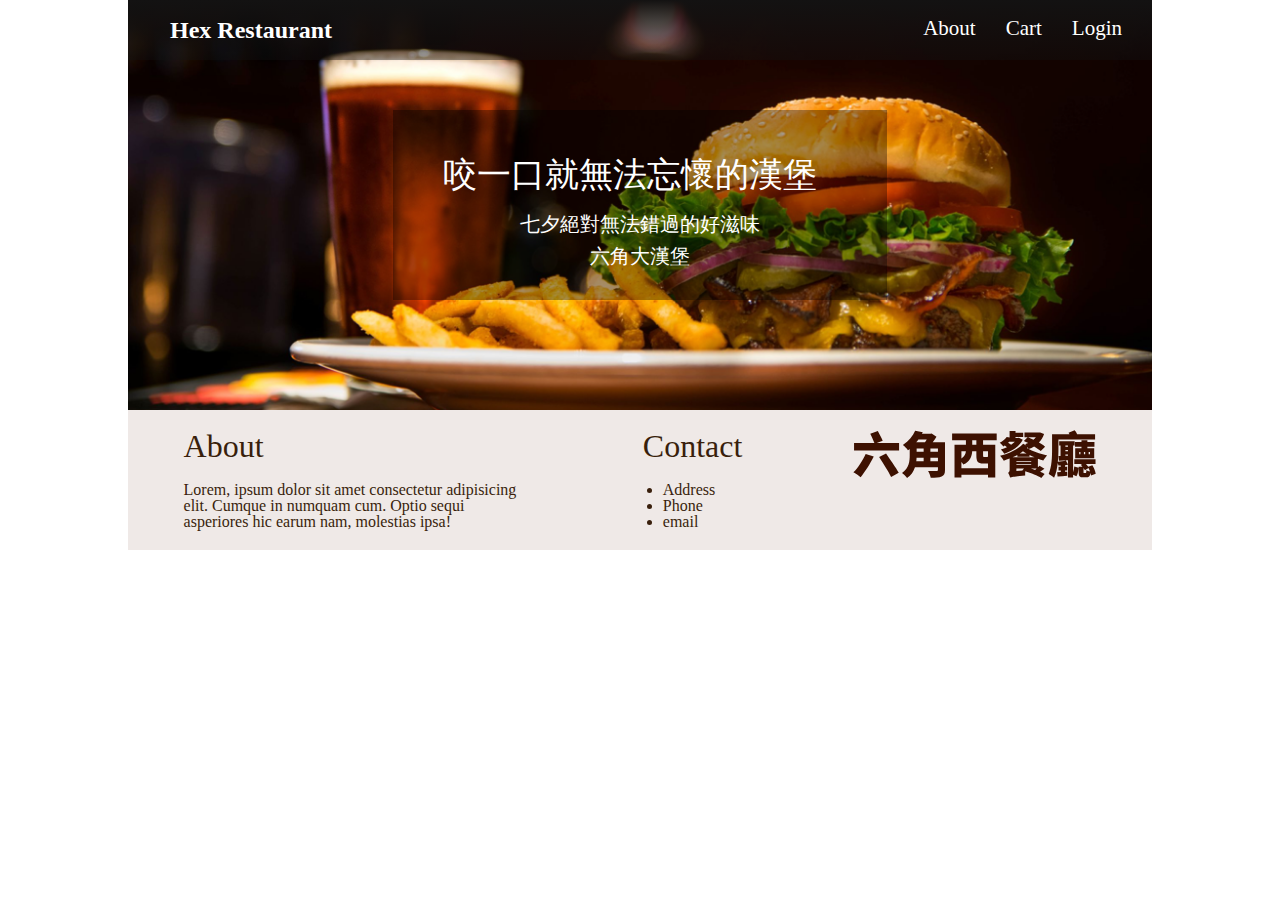
==== cart.html @ 15984dca "chef complete" ====
<!DOCTYPE html>
<html lang="en">

<head>
    <meta charset="UTF-8">
    <meta name="viewport" content="width=device-width, initial-scale=1.0">
    <title>Restaurant</title>
    <meta name="keywords" content="Restaurant, food, dinner, burger">
    <link rel="stylesheet" href="https://use.fontawesome.com/releases/v5.15.1/css/all.css" integrity="sha384-vp86vTRFVJgpjF9jiIGPEEqYqlDwgyBgEF109VFjmqGmIY/Y4HV4d3Gp2irVfcrp" crossorigin="anonymous">
    <link rel="stylesheet" href="style.css">
</head>

<body>
    <div class="container">
        <div class="header">
            <div class="navbar">
                <h1>Hex Restaurant</h1>
                <ul class="list">
                    <li><a href="">About</a></li>
                    <li><a href="">Cart</a></li>
                    <li><a href="">Login</a></li>
                </ul>
            </div>
            <div class="banner">
                <img src="./assets/header_desktop.png" alt="burger">
                <div class="bannerIntro">
                    <h2>咬一口就無法忘懷的漢堡</h2>
                    <p>七夕絕對無法錯過的好滋味</p>
                    <p>六角大漢堡</p>
                </div>
            </div>
        </div>
        <div class="content">
            <div class="cart">
                
            </div>

        </div>

        <ul class="footer">
            <li>
                <h2>About</h2>
                <p>Lorem, ipsum dolor sit amet consectetur adipisicing elit. Cumque in numquam cum. Optio sequi asperiores hic earum nam, molestias ipsa!</p>
            </li>
            <li>
                <h2>Contact</h2>
                <ul class="contact">
                    <li>Address</li>
                    <li>Phone</li>
                    <li>email</li>
                </ul>
            </li>
            <li >
                <img src="./assets/logo_l(null).svg" alt="logo">
                <ul class="social">
                    <li><a href="#"><i class="fab fa-google-plus-square fa-3x"></i></i></a></li>
                    <li><a href="#"><i class="fab fa-facebook-square fa-3x"></i></a></li>
                    <li><a href="#"><i class="fab fa-twitter-square fa-3x"></i></a></li>
                </ul>
            </li>
        </ul>

    </div>






    <script src="https://ajax.googleapis.com/ajax/libs/jquery/3.5.1/jquery.min.js"></script>
    <script src="script.js"></script>
</body>

</html>
---- style.css ----
html, body, div, span, applet, object, iframe,
h1, h2, h3, h4, h5, h6, p, blockquote, pre,
a, abbr, acronym, address, big, cite, code,
del, dfn, em, img, ins, kbd, q, s, samp,
small, strike, strong, sub, sup, tt, var,
b, u, i, center,
dl, dt, dd, ol, ul, li,
fieldset, form, label, legend,
table, caption, tbody, tfoot, thead, tr, th, td,
article, aside, canvas, details, embed, 
figure, figcaption, footer, header, hgroup, 
menu, nav, output, ruby, section, summary,
time, mark, audio, video {
	margin: 0;
	padding: 0;
	border: 0;
	font-size: 100%;
	font: inherit;
	vertical-align: baseline;
}
/* HTML5 display-role reset for older browsers */
article, aside, details, figcaption, figure, 
footer, header, hgroup, menu, nav, section {
	display: block;
}
body {
	line-height: 1;
}
ol, ul {
	list-style: none;
}
blockquote, q {
	quotes: none;
}
blockquote:before, blockquote:after,
q:before, q:after {
	content: '';
	content: none;
}
table {
	border-collapse: collapse;
	border-spacing: 0;
}

/* css reset end */

.container{
    max-width: 1024px;
    margin:0 auto;
}

.header{
    position: relative;
}

.navbar{
    display: flex;
    justify-content: space-between;
    background: -webkit-linear-gradient(rgb(19, 18, 18) , rgba(18,18,18,.4));
    position: absolute;
    right: 0;
    left: 0;
}


.navbar h1{
    font-size: 24px;
    font-weight: bold;
    color: white;
    padding-top: 18px;
    padding-bottom: 18px;
    padding-left: 42px;
}

.list{
    display: flex;
    padding-top: 18px;
    padding-bottom: 18px;
}

.list a{
    font-size: 21px;
    text-decoration: none;
    color:white;
    padding-right: 30px;
}

.banner{
    display: flex;
}

.banner img{
    max-width: 100%;
}

.bannerIntro{
    position: absolute;
    color:white;
    top: 50%;
    left: 50%;
    transform: translate(-50%, -50%);
    background-color: rgba(0, 0, 0, 0.35);
    text-align: center;
    padding:28px;
}

.bannerIntro h2{
    font-size: 34px;
    padding: 20px 42px 16px 22px;
}

.bannerIntro p{
    font-size: 20px;
    line-height: 32px;
}

.content{
    background-color:#efe9e7;
}

.feature{
    display: flex;
    flex-direction: column;
    background-color: #efe9e7;
    justify-content: center;  
}

.feature h2{
    text-align: center;
    padding-top: 20px;
}

.featureList{
    display: flex;
    justify-content: center;
    padding:20px 60px;
}

.featureList li{
    max-width: 34%;
    text-align: center;
    padding: 20px;
}

.featureList img{
    border-radius: 100%;   
}

.featureList h3{
    font-size: 24px;
    padding:20px 0;
}

.featureList li p{
    text-align: start;
}

.chef{
    display: flex;
    background-color: #6B2402 ;
}

.chef img{
    padding-left:42px;
}

.chefInfo{
    margin:80px 20px;
    color:white;
}

.chefInfo h3{
    font-size: 32px;
    margin-bottom: 20px;
}

.chefInfo p{
    line-height: 20px;
}







.footer{
    background-color: #efe9e7;
    display: flex;
    justify-content: space-around;
    color:#391F0C;
    padding-top: 20px;
}

.footer li{
    max-width: 34%;
}

.footer h2{
    font-size: 32px;
}

.footer p, .footer ul{
    padding-top: 20px;
    padding-bottom: 20px;
}

.contact{
    list-style: disc;
    padding-left: 20px;
}

.social{
    display:flex;
    justify-content: flex-end;
}

.social li{
    padding:8px;
}
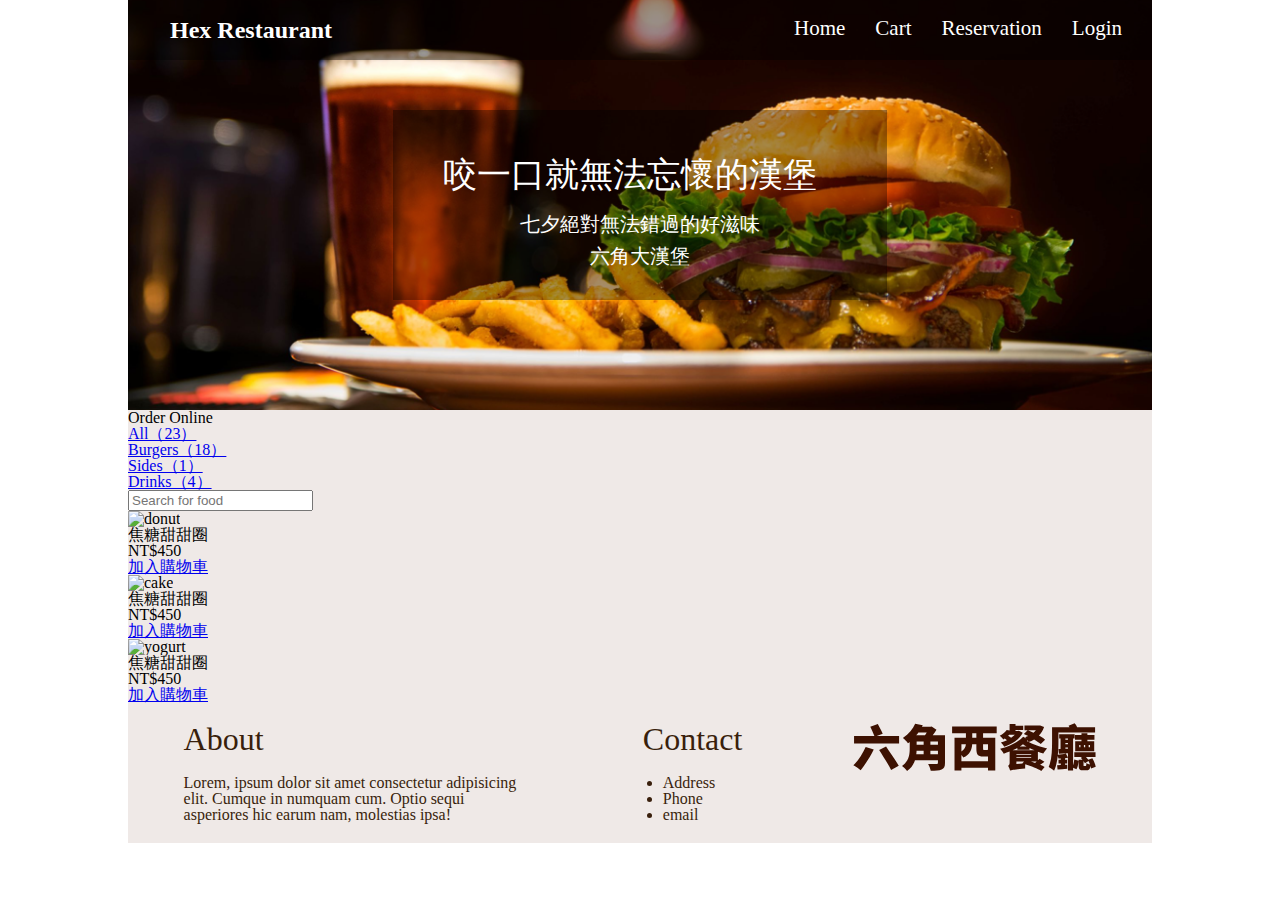
==== commit 7ed73f39: "add scss file" ====
--- a/cart.html
+++ b/cart.html
@@ -6,8 +6,9 @@
     <meta name="viewport" content="width=device-width, initial-scale=1.0">
     <title>Restaurant</title>
     <meta name="keywords" content="Restaurant, food, dinner, burger">
-    <link rel="stylesheet" href="https://use.fontawesome.com/releases/v5.15.1/css/all.css" integrity="sha384-vp86vTRFVJgpjF9jiIGPEEqYqlDwgyBgEF109VFjmqGmIY/Y4HV4d3Gp2irVfcrp" crossorigin="anonymous">
-    <link rel="stylesheet" href="style.css">
+    <link rel="stylesheet" href="https://use.fontawesome.com/releases/v5.15.1/css/all.css"
+        integrity="sha384-vp86vTRFVJgpjF9jiIGPEEqYqlDwgyBgEF109VFjmqGmIY/Y4HV4d3Gp2irVfcrp" crossorigin="anonymous">
+    <link rel="stylesheet" href="./style.css">
 </head>
 
 <body>
@@ -16,8 +17,9 @@
             <div class="navbar">
                 <h1>Hex Restaurant</h1>
                 <ul class="list">
-                    <li><a href="">About</a></li>
-                    <li><a href="">Cart</a></li>
+                    <li><a href="index.html">Home</a></li>
+                    <li><a href="cart.html">Cart</a></li>
+                    <li><a href="index.html">Reservation</a></li>
                     <li><a href="">Login</a></li>
                 </ul>
             </div>
@@ -32,15 +34,53 @@
         </div>
         <div class="content">
             <div class="cart">
-                
+                <div class="sidebar">
+                    <h3>Order Online</h3>
+                    <ul>
+                        <li><a href="#">All（23）</a></li>
+                        <li><a href="#">Burgers（18）</a></li>
+                        <li><a href="#">Sides（1）</a></li>
+                        <li><a href="#">Drinks（4）</a></li>
+                    </ul>
+                </div>
+                <div class="product">
+                    <input type="text" placeholder="Search for food">
+                    <ul class="product item">
+                        <li>
+                            <img src="" alt="donut">
+                            <div class="price">
+                                <h3>焦糖甜甜圈</h3>
+                                <p>NT$450</p>
+                            </div>
+                            <a href="#">加入購物車</a>
+                        </li>
+
+                        <li>
+                            <img src="" alt="cake">
+                            <div class="price">
+                                <h3>焦糖甜甜圈</h3>
+                                <p>NT$450</p>
+                            </div>
+                            <a href="#">加入購物車</a>
+                        </li>
+                        <li>
+                            <img src="" alt="yogurt">
+                            <div class="price">
+                                <h3>焦糖甜甜圈</h3>
+                                <p>NT$450</p>
+                            </div>
+                            <a href="#">加入購物車</a>
+                        </li>
+                    </ul>
+                </div>
             </div>
-
         </div>
 
         <ul class="footer">
             <li>
                 <h2>About</h2>
-                <p>Lorem, ipsum dolor sit amet consectetur adipisicing elit. Cumque in numquam cum. Optio sequi asperiores hic earum nam, molestias ipsa!</p>
+                <p>Lorem, ipsum dolor sit amet consectetur adipisicing elit. Cumque in numquam cum. Optio sequi
+                    asperiores hic earum nam, molestias ipsa!</p>
             </li>
             <li>
                 <h2>Contact</h2>
@@ -50,7 +90,7 @@
                     <li>email</li>
                 </ul>
             </li>
-            <li >
+            <li>
                 <img src="./assets/logo_l(null).svg" alt="logo">
                 <ul class="social">
                     <li><a href="#"><i class="fab fa-google-plus-square fa-3x"></i></i></a></li>
@@ -59,7 +99,6 @@
                 </ul>
             </li>
         </ul>
-
     </div>
 
 
--- a/style.css
+++ b/style.css
@@ -41,9 +41,9 @@
 	border-collapse: collapse;
 	border-spacing: 0;
 }
-
 /* css reset end */
 
+/* header start */
 .container{
     max-width: 1024px;
     margin:0 auto;
@@ -56,12 +56,11 @@
 .navbar{
     display: flex;
     justify-content: space-between;
-    background: -webkit-linear-gradient(rgb(19, 18, 18) , rgba(18,18,18,.4));
+    background-color: rgba(0, 0, 0, 0.4);
     position: absolute;
     right: 0;
     left: 0;
 }
-
 
 .navbar h1{
     font-size: 24px;
@@ -113,31 +112,55 @@
     font-size: 20px;
     line-height: 32px;
 }
+/* reservation end */
 
 .content{
     background-color:#efe9e7;
 }
 
+/* feature start */
 .feature{
     display: flex;
     flex-direction: column;
     background-color: #efe9e7;
     justify-content: center;  
+    color:#321D12 ;
 }
 
 .feature h2{
-    text-align: center;
-    padding-top: 20px;
+    margin:20px auto;
+    font-size: 28px;
+    position: relative;
+}
+
+.feature h2:before{
+    content:"";
+    display: block;
+    width: 120px;
+    height: 2px;
+    background-color:#BCB5AF;
+    position: absolute;
+    left:-38%;
+    top:50%;
+}
+
+.feature h2:after{
+    content:"";
+    display: block;
+    width: 120px;
+    height: 2px;
+    background-color: #BCB5AF;
+    position: absolute;
+    right:-38%;
+    top:50%;
 }
 
 .featureList{
     display: flex;
-    justify-content: center;
     padding:20px 60px;
 }
 
 .featureList li{
-    max-width: 34%;
     text-align: center;
     padding: 20px;
 }
@@ -148,13 +171,17 @@
 
 .featureList h3{
     font-size: 24px;
-    padding:20px 0;
+    padding:18px 0;
 }
 
 .featureList li p{
     text-align: start;
-}
-
+    line-height: 18px;
+    padding:10px 0;
+}
+/* feature end */
+
+/* chef start */
 .chef{
     display: flex;
     background-color: #6B2402 ;
@@ -171,19 +198,153 @@
 
 .chefInfo h3{
     font-size: 32px;
+    padding-bottom: 5px;
+}
+
+.chefInfo h4{
     margin-bottom: 20px;
+    font-size: 18px;
 }
 
 .chefInfo p{
-    line-height: 20px;
-}
-
-
-
-
-
-
-
+    line-height: 25px;
+    font-size: 18px;
+}
+/* chef end */
+
+/* feedback start */
+.feedback{
+    display: flex;
+    flex-direction: column;
+    text-align: center;
+    color:#321D12 ;
+    padding: 50px 0;
+}
+
+.feedback h2{
+    padding-bottom:28px;
+    font-size: 32px;
+}
+
+.feedbackList{
+    display: flex;
+    text-align: start;
+    justify-content: center;
+}
+
+.feedbackList li{
+    display: flex;
+    align-items: flex-start;
+    padding: 0 10px;
+    width: 30%;
+}
+
+.feedbackList img{
+    border-radius: 100%;
+}
+
+.comment{
+    padding-left:10px;
+}
+
+.comment p:nth-child(1){
+    font-size: 22px;
+    margin-top: 20px;
+}
+
+.comment p:nth-child(2){
+    margin: 26px 0;
+    line-height: 22px;
+    font-size: 20px;
+}
+
+.comment p:nth-child(3){
+    margin-top:10px;
+    text-align: end;
+    font-size: 20px;
+}
+/* feedback end */
+
+/* reservation start */
+.reservation{
+    background-color: #F8F6F5 ;
+}
+
+.reservation p{
+    text-align: center;
+    padding:30px 0;
+    font-size: 32px;
+    color: #321D12;
+}
+
+.mapItem{
+    display: flex;
+}
+
+.map{
+    margin-left:42px;
+    margin-bottom: 50px;
+}
+
+.form{
+    width: 50%;
+    margin-left:20px;
+}
+
+.form label{
+    font-size: 18px;
+    color:#321D12;
+}
+
+.form input{
+    width:90%;
+    margin:10px 0;
+    border-radius: 3px;
+    border: 1px solid #D2D1D1;
+    height:25px;
+}
+
+.radio{
+    display: flex;
+    justify-content: flex-start;
+    max-width: 20%;
+    margin-top: 10px;
+}
+
+input[type="radio"]{
+    margin: 0;
+    height: auto;
+}
+
+.buttons{
+    width:90%;
+    text-align: end;
+    margin-top:60px;
+}
+
+.buttons button{
+    border:0;
+    border-radius: 3px;
+    font-size: 12px;
+    padding:6px 0;
+    width: 70px;
+    height: 32px;
+}
+
+.buttons button[type="reset"]{
+    background-color: #DAD4D1;
+}
+
+.buttons button[type="submit"]{
+    background-color:#FD8215;   
+}
+
+
+
+/* reservation end */
+
+
+/* footer start */
 .footer{
     background-color: #efe9e7;
     display: flex;
@@ -218,3 +379,5 @@
 .social li{
     padding:8px;
 }
+
+/* footer end */
